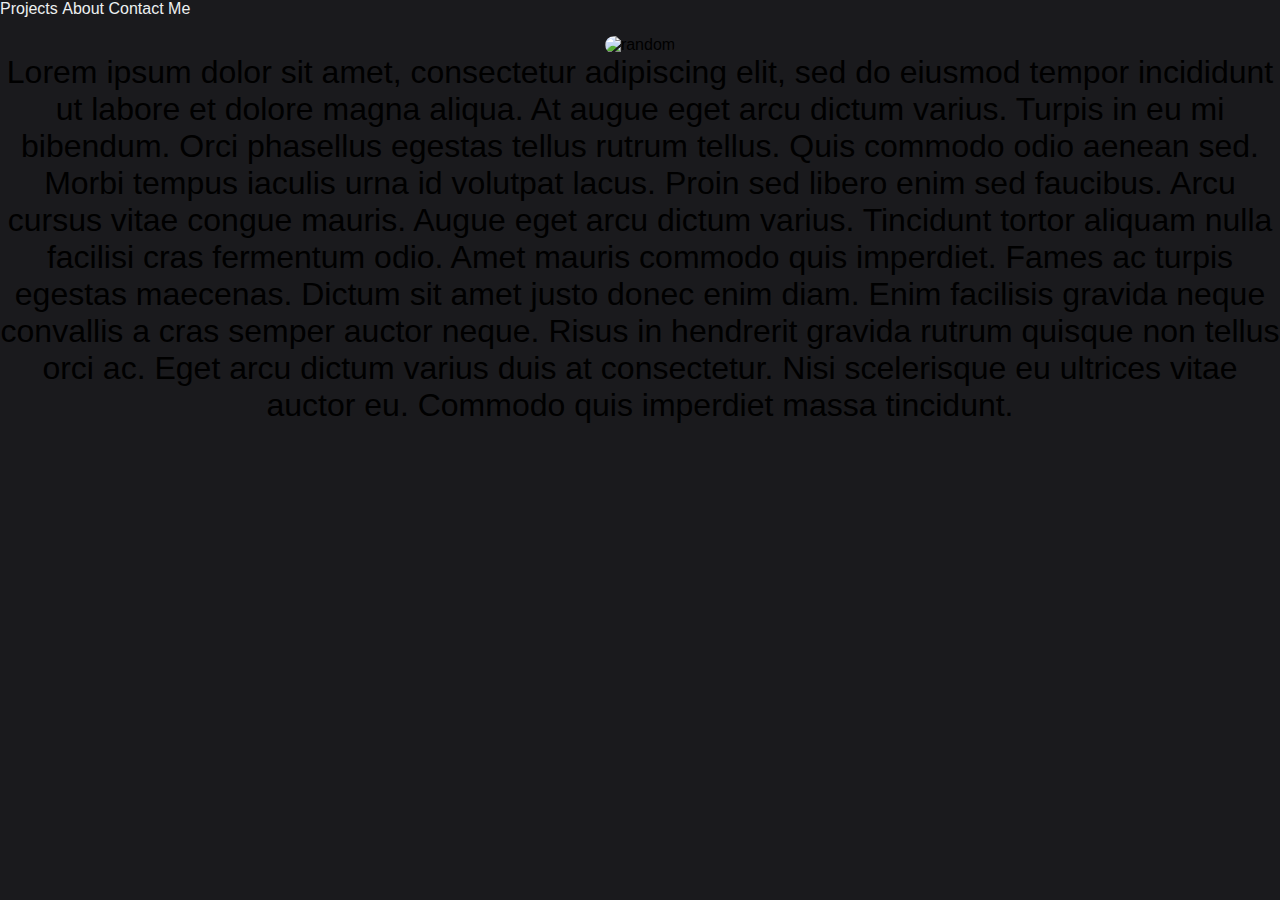
==== about.html @ 49386e4b "Updates to dev portfolio" ====
<!DOCTYPE html>
<html lang="en">

<head>
    <meta charset="UTF-8">
    <meta http-equiv="X-UA-Compatible" content="IE=edge">
    <meta name="viewport" content="width=device-width, initial-scale=1.0">
    <link rel="stylesheet" href="./styles.css" />
    <title>About</title>
</head>

<body>
    <nav id="navbar">

        <a class="links" href="./index.html">Projects</a>
    
        <a class="links" href="./about.html">About</a>

        <a class="links" href="./contact.html">Contact Me</a>
    </nav>

    <br>

    <main id="main">
        <img class="cImg" src="https://picsum.photos/1980/780" alt="random">
    <p class="pText1">
        Lorem ipsum dolor sit amet, consectetur adipiscing elit, sed do eiusmod tempor incididunt   ut labore et dolore magna aliqua. At augue eget arcu dictum varius. Turpis in eu mi bibendum. Orci phasellus egestas tellus rutrum tellus. Quis commodo odio aenean sed. Morbi tempus iaculis urna id volutpat lacus. Proin sed libero enim sed faucibus. Arcu cursus vitae congue mauris. Augue eget arcu dictum varius. Tincidunt tortor aliquam nulla facilisi cras fermentum odio. Amet mauris commodo quis imperdiet. Fames ac turpis egestas maecenas. Dictum sit amet justo donec enim diam. Enim facilisis gravida neque convallis a cras semper auctor neque. Risus in hendrerit gravida rutrum quisque non tellus orci ac. Eget arcu dictum varius duis at consectetur. Nisi scelerisque eu ultrices vitae auctor eu. Commodo quis imperdiet massa tincidunt.
    </p>
    
    </main>

</body>

</html>
---- styles.css ----
body {
    background-color: #1A1A1D;
    font-family: 'Franklin Gothic Medium', 'Arial Narrow', Arial, sans-serif;
}

* {
    box-sizing: border-box;
    margin: 0;
    padding: 0;
    border-color: #C3073F;
}

li, a, button {
    font-weight: 500;
    font-size: 16px;
    color: #edf0f1;
    text-decoration: none;
}

header {
    display: flex;
    justify-content: space-between;
    align-items: center;
    padding: 30px 10%;
}




#main {
    display:flex;
    flex-direction: column;
    border-radius: 15px;
}

.cImg {
    max-height: 45%;
    max-width: 100%;
    border-radius: 15px;
    margin: auto;
}

.pText1 {
    max-height: 65%;
    font-size: 32px;
    text-align: center;
}

.pText2 {
    max-height: 65%;
    font-size: 32px;
    text-align: center;
}
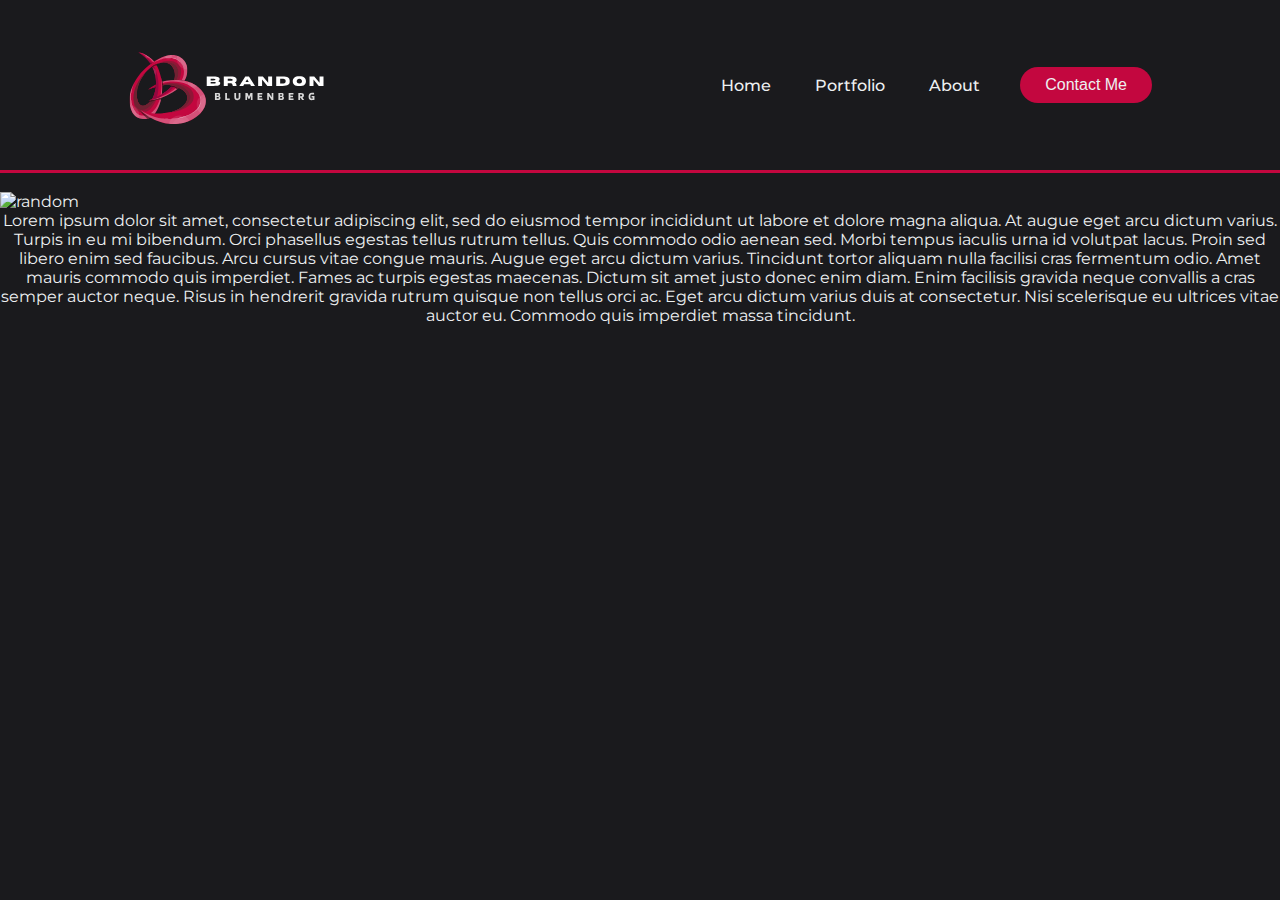
==== commit 42d183be: "Navbar v0.9 and Home Page updates" ====
--- a/about.html
+++ b/about.html
@@ -10,14 +10,17 @@
 </head>
 
 <body>
-    <nav id="navbar">
-
-        <a class="links" href="./index.html">Projects</a>
-    
-        <a class="links" href="./about.html">About</a>
-
-        <a class="links" href="./contact.html">Contact Me</a>
-    </nav>
+    <header>
+        <img class="logoName" src="images/logoName.svg" alt="logoName">
+        <nav>
+            <ul class="nav-links">
+                <li><a href="./index.html">Home</a></li>
+                <li><a href="./portfolio.html">Portfolio</a></li>
+                <li><a href="./about.html">About</a></li>
+            </ul>
+        </nav>
+        <a class="btn" href="./contact.html"><button>Contact Me</button></a>
+    </header>
 
     <br>
 
--- a/styles.css
+++ b/styles.css
@@ -1,6 +1,9 @@
+@import url('https://fonts.googleapis.com/css2?family=Montserrat:wght@500&display=swap');
+
 body {
     background-color: #1A1A1D;
-    font-family: 'Franklin Gothic Medium', 'Arial Narrow', Arial, sans-serif;
+    font-family: 'Montserrat', sans-serif;
+    color: #edf0f1;
 }
 
 * {
@@ -21,11 +24,60 @@
     display: flex;
     justify-content: space-between;
     align-items: center;
-    padding: 30px 10%;
+    padding: 10px 10%;
+    border-bottom: 3px solid #C3073F;
 }
 
+.logoName {
+    cursor: pointer;
+    order: 1;
+    height: 150px;
+    width: 200px;
+}
 
+nav {
+    order: 2;
+    margin-left: auto;
+}
 
+.nav-links {
+    list-style: none;
+}
+
+.nav-links li {
+    display: inline-block;
+    padding: 0px 20px;
+}
+
+.nav-links li:nth-child(1) {
+    padding: 0 20px 0 0;
+}
+
+.nav-links li a {
+    transition: all 0.3s ease 0s;
+}
+
+.nav-links li a:hover {
+    color: red
+}
+
+.btn {
+    order: 3;
+}
+
+button {
+    margin-left: 20px;
+    padding: 9px 25px;
+    background-color: #C3073F;
+    border: none;
+    border-radius: 50px;
+    cursor: pointer;
+    transition: all 0.3s ease 0s;
+}
+
+button:hover {
+    background-color: #6F2232;
+}
 
 #main {
     display:flex;
@@ -33,7 +85,44 @@
     border-radius: 15px;
 }
 
-.cImg {
+.title {
+    padding: 0;
+    margin: 0 0 .4em;
+    color: inherit;
+    font-weight: 900;
+    text-rendering: optimizeLegibility;
+    line-height: 1.2;
+    text-align: center;
+    font-size: 48px;
+}
+
+.intro {
+    margin-top: .25em;
+    line-height: 1.5;
+    text-align: center;
+    font-size: 28px;
+}
+
+.card-container {
+    display: flex; /*defaults to 'flex-direction: row;'*/
+    flex-wrap: wrap;
+    justify-content: space-evenly;
+    max-width: 50%;
+}
+
+.card {
+    text-align: center;
+    height: 30%;
+    width: 30%;
+    margin: 0 auto;
+    padding: 1.5em 1em;
+}
+
+.pText1 {
+    text-align: center;
+}
+
+/* .cImg { 
     max-height: 45%;
     max-width: 100%;
     border-radius: 15px;
@@ -42,12 +131,13 @@
 
 .pText1 {
     max-height: 65%;
-    font-size: 32px;
+    font-size: 28px;
     text-align: center;
 }
 
 .pText2 {
     max-height: 65%;
-    font-size: 32px;
+    font-size: 28px;
     text-align: center;
-}+}
+*/
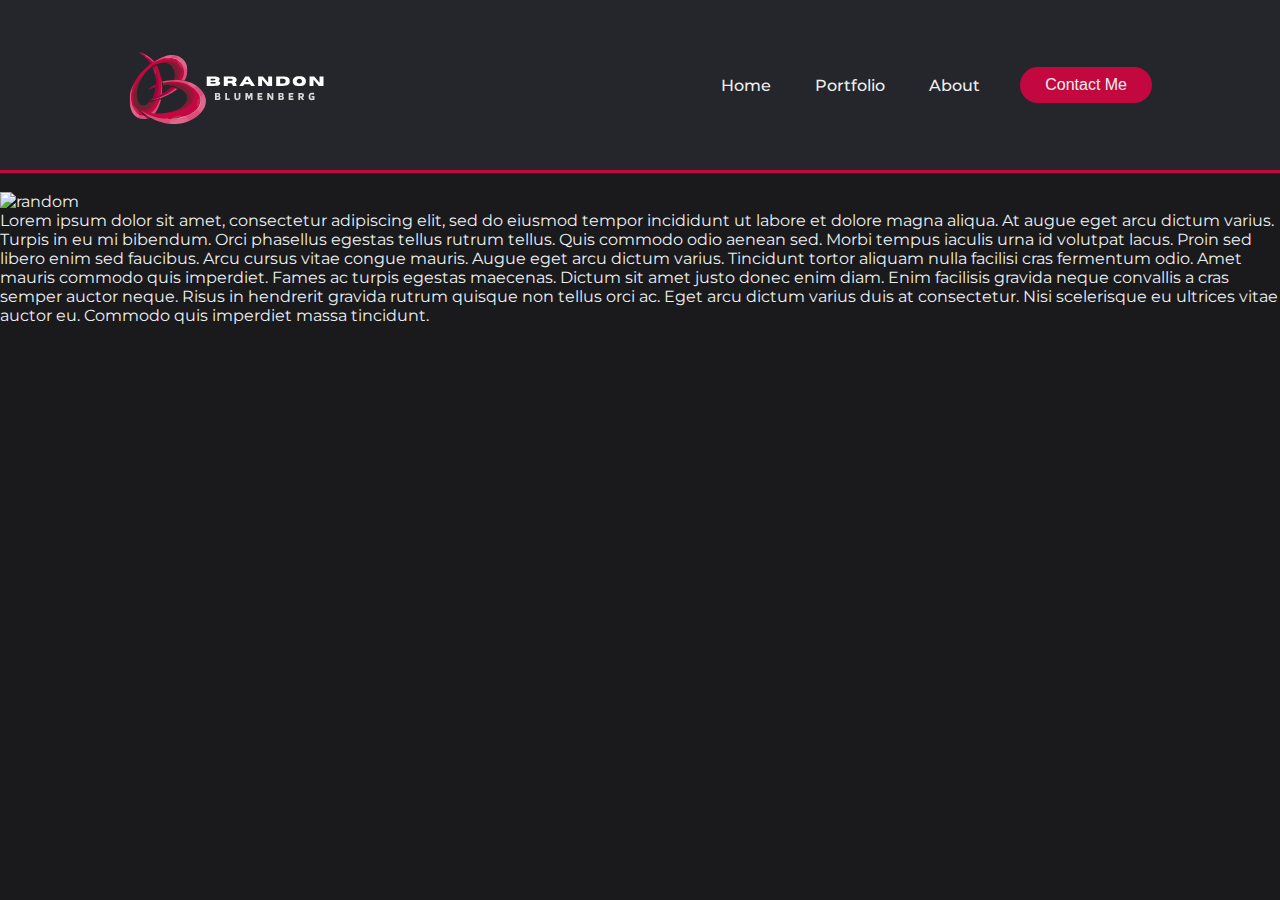
==== commit f2a158b3: "Pages mostly framed. Need a contact page. Footer is nearly complete." ====
--- a/about.html
+++ b/about.html
@@ -12,6 +12,9 @@
 <body>
     <header>
         <img class="logoName" src="images/logoName.svg" alt="logoName">
+
+        <!-- Unordered list used to create navbar -->
+
         <nav>
             <ul class="nav-links">
                 <li><a href="./index.html">Home</a></li>
@@ -19,7 +22,7 @@
                 <li><a href="./about.html">About</a></li>
             </ul>
         </nav>
-        <a class="btn" href="./contact.html"><button>Contact Me</button></a>
+        <a class="btn" href="./contact.html"><button id="contactMe">Contact Me</button></a>
     </header>
 
     <br>
--- a/styles.css
+++ b/styles.css
@@ -26,6 +26,7 @@
     align-items: center;
     padding: 10px 10%;
     border-bottom: 3px solid #C3073F;
+    background-color: #24262b;
 }
 
 .logoName {
@@ -34,7 +35,7 @@
     height: 150px;
     width: 200px;
 }
-
+/* This begins the navbar stylings */
 nav {
     order: 2;
     margin-left: auto;
@@ -65,7 +66,7 @@
     order: 3;
 }
 
-button {
+#contactMe {
     margin-left: 20px;
     padding: 9px 25px;
     background-color: #C3073F;
@@ -101,43 +102,198 @@
     line-height: 1.5;
     text-align: center;
     font-size: 28px;
+    padding-bottom: 1em;
 }
 
 .card-container {
-    display: flex; /*defaults to 'flex-direction: row;'*/
+    display: flex;
     flex-wrap: wrap;
     justify-content: space-evenly;
     max-width: 50%;
+    margin: 0 auto;
+    padding-bottom: 25px;
 }
 
 .card {
     text-align: center;
-    height: 30%;
-    width: 30%;
+    flex: 1;
+    max-width: 25%;
     margin: 0 auto;
     padding: 1.5em 1em;
-}
-
-.pText1 {
-    text-align: center;
-}
-
-/* .cImg { 
-    max-height: 45%;
-    max-width: 100%;
-    border-radius: 15px;
-    margin: auto;
-}
-
-.pText1 {
-    max-height: 65%;
-    font-size: 28px;
-    text-align: center;
-}
-
-.pText2 {
-    max-height: 65%;
-    font-size: 28px;
-    text-align: center;
-}
-*/
+    justify-content: space-between;
+    border-width: 5px;
+    border-style: solid;
+    background-color: #24262b;
+    border-color: #C3073F;
+    border-radius: 55px;
+}
+
+.front-end-card-bold {
+    font-size: 20px;
+    padding: .25em;
+}
+
+.feature-header {
+    padding: .5em;
+    margin: 0 0 .4em;
+    color: inherit;
+    font-weight: 900;
+    text-rendering: optimizeLegibility;
+    line-height: 1.2;
+    text-align: center;
+    font-size: 48px;
+}
+
+.features-grid {
+    display: grid;
+    grid-row-gap: 20px;
+    grid-template-columns: 1fr 3fr;
+    grid-column-gap: 0;
+    max-width: 70%;
+    margin-left: auto;
+    margin-right: auto;
+    padding-bottom: 100px;
+}
+
+.col1 {
+    grid-column-start: 1;
+    grid-column-end: 2;
+    background-color: #24262b;
+    border-width: 5px;
+    border-style: solid;
+}
+
+.project1logo {
+    background-color: #383839;
+}
+
+.portfolio-links{
+    display: flex;
+    align-items: center;
+    justify-content: center;
+    text-align: center;
+    width: 100%;
+    padding-top: 1.5em;
+}
+
+.portfolio-content {
+    text-align: left;
+    font-size: 22px;
+    padding: 0 1.5em 0 1.5em;
+}
+.col2 {
+    grid-column-start: 2;
+    grid-column-end: -1;
+}
+
+.screenshots {
+    background-color: #6F2232;
+}
+
+.screenshot1 {
+    max-width: 1310px;
+}
+.buttonContainer {
+    flex-direction: column;
+    text-align: center;
+    padding-bottom: 75px;
+}
+
+#learnMore {
+    padding: 9px 25px;
+    background-color: #C3073F;
+    border: none;
+    border-radius: 50px;
+    cursor: pointer;
+    transition: all 0.3s ease 0s;
+}
+
+.container{
+	max-width: 1170px;
+	margin:auto;
+}
+.row{
+	display: flex;
+	flex-wrap: wrap;
+}
+ul{
+	list-style: none;
+}
+.footer{
+	background-color: #24262b;
+    padding: 100px 0;
+    border-top: 3px solid #C3073F;;
+}
+.footer-col{
+    width: 25%;
+    padding: 0 15px;
+}
+.footer-col h4{
+	font-size: 18px;
+	font-weight: 500;
+	color: #ffffff;
+	text-transform: capitalize;
+	margin-bottom: 35px;
+	position: relative;
+}
+.footer-col h4::before{
+	content: '';
+	position: absolute;
+	left:0;
+	bottom: -10px;
+	height: 2px;
+	width: 50px;
+	background-color: #C3073F;
+	box-sizing: border-box;
+}
+.footer-col ul li:not(:last-child){
+	margin-bottom: 10px;
+}
+.footer-col ul li a{
+	font-size: 16px;
+	text-transform: capitalize;
+	color: #ffffff;
+	text-decoration: none;
+	font-weight: 300;
+	color: #bbbbbb;
+	display: block;
+	transition: all 0.3s ease;
+}
+.footer-col ul li a:hover{
+	color: #ffffff;
+	padding-left: 8px;
+}
+.footer-col .social-links a{
+	display: inline-block;
+	height: 40px;
+	width: 40px;
+	background-color: rgba(255,255,255,0.2);
+	margin:0 10px 10px 0;
+	text-align: center;
+	line-height: 40px;
+	border-radius: 50%;
+	color: #ffffff;
+	transition: all 0.5s ease;
+}
+.footer-col .social-links a:hover{
+	color: #24262b;
+	background-color: #ffffff;
+}
+
+/* testing out adjusting for different display sizes */
+@media(max-width: 767px){
+    .footer-col{
+    width: 50%;
+    margin-bottom: 30px;
+    }
+}
+@media(max-width: 574px){
+    .footer-col{
+    width: 100%;
+    }
+}
+
+.copyright {
+    background-color: #24262b;
+    text-align: center;
+}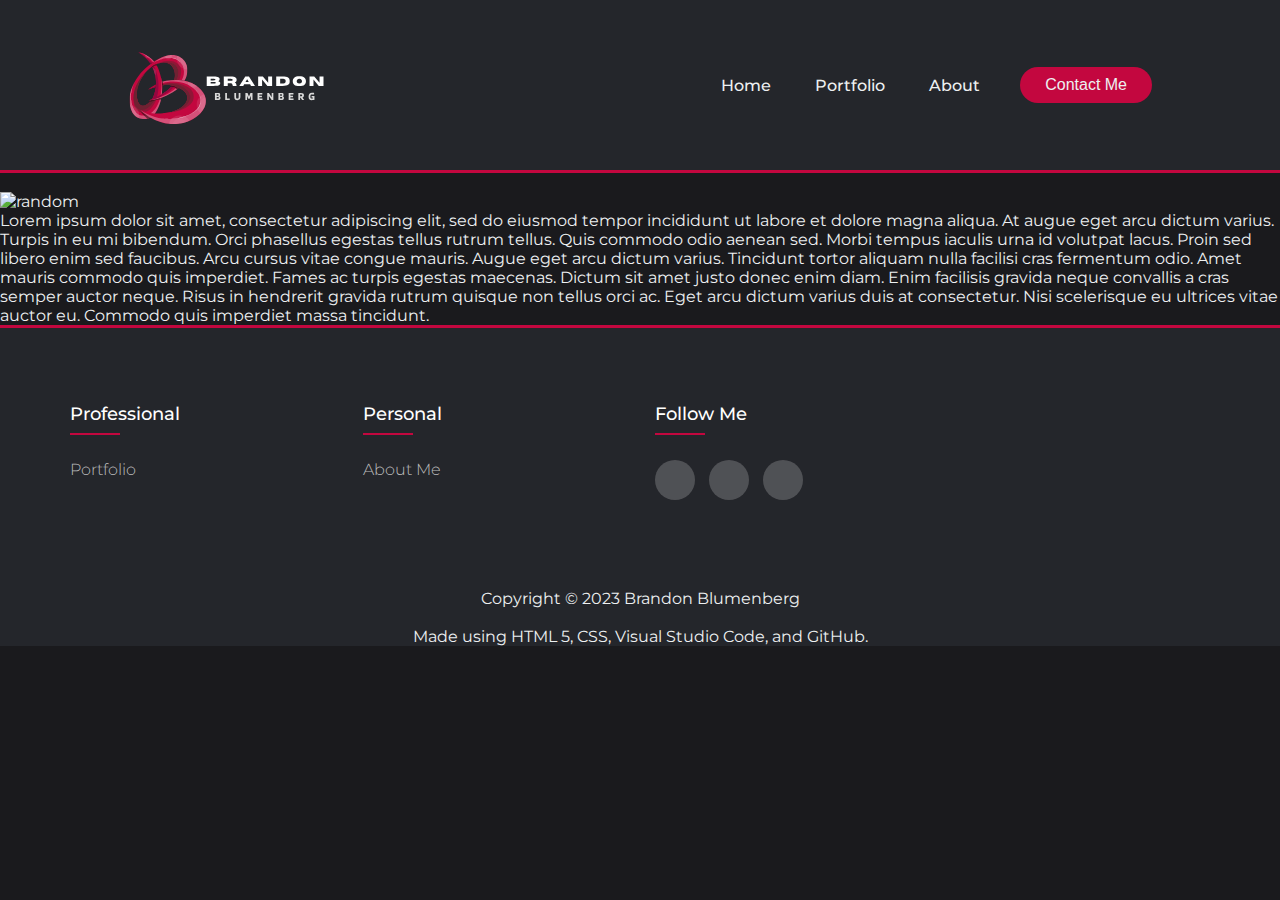
==== commit 4b2ea04d: "v1 Update" ====
--- a/about.html
+++ b/about.html
@@ -32,6 +32,38 @@
     <p class="pText1">
         Lorem ipsum dolor sit amet, consectetur adipiscing elit, sed do eiusmod tempor incididunt   ut labore et dolore magna aliqua. At augue eget arcu dictum varius. Turpis in eu mi bibendum. Orci phasellus egestas tellus rutrum tellus. Quis commodo odio aenean sed. Morbi tempus iaculis urna id volutpat lacus. Proin sed libero enim sed faucibus. Arcu cursus vitae congue mauris. Augue eget arcu dictum varius. Tincidunt tortor aliquam nulla facilisi cras fermentum odio. Amet mauris commodo quis imperdiet. Fames ac turpis egestas maecenas. Dictum sit amet justo donec enim diam. Enim facilisis gravida neque convallis a cras semper auctor neque. Risus in hendrerit gravida rutrum quisque non tellus orci ac. Eget arcu dictum varius duis at consectetur. Nisi scelerisque eu ultrices vitae auctor eu. Commodo quis imperdiet massa tincidunt.
     </p>
+
+    <footer class="footer">
+        <div class="container">
+            <div class="row">
+                <div class="footer-col">
+                    <h4>Professional</h4>
+                    <ul>
+                        <li><a href="portfolio.html">Portfolio</a></li>
+                    </ul>
+                </div>
+                <div class="footer-col">
+                    <h4>Personal</h4>
+                    <ul>
+                        <li><a href="about.html">about me</a></li>
+                    </ul>
+                </div>
+                <div class="footer-col">
+                    <h4>follow me</h4>
+                    <div class="social-links">
+                        <a href="https://github.com/buttergams"><i class="github"></i></a>
+                        <a href="https://www.linkedin.com/in/brandon-blumenberg-bb98441ba/"><i class="fa-brands fa-linkedin-in"></i></a>
+                        <a href="https://twitter.com/buttergams"><i class="twitter"></i></a>
+                    </div>
+                </div>
+            </div>
+        </div>
+    </footer>
+    <div class="copyright">
+        <p>Copyright © 2023 Brandon Blumenberg</p>
+        <br>
+        <p>Made using HTML 5, CSS, Visual Studio Code, and GitHub.</p>
+    </div>
     
     </main>
 
--- a/styles.css
+++ b/styles.css
@@ -219,10 +219,11 @@
 ul{
 	list-style: none;
 }
+/* This is the start of the footer */
 .footer{
 	background-color: #24262b;
-    padding: 100px 0;
-    border-top: 3px solid #C3073F;;
+    padding: 75px 0;
+    border-top: 3px solid #C3073F;
 }
 .footer-col{
     width: 25%;
@@ -296,4 +297,31 @@
 .copyright {
     background-color: #24262b;
     text-align: center;
-}+}
+
+.contact-container {
+    width: 80%;
+    margin: 50px auto;
+
+}
+
+.contact-box{
+    background-color: #24262b;
+    display: flex;
+}
+
+.contact-left{
+    flex-basis: 60%;
+    padding: 40px 60px;
+}
+
+.contact-right{
+    flex-basis: 40%;
+    padding: 40px;
+}
+
+.connect{
+    margin-bottom: 10px;
+
+}
+
